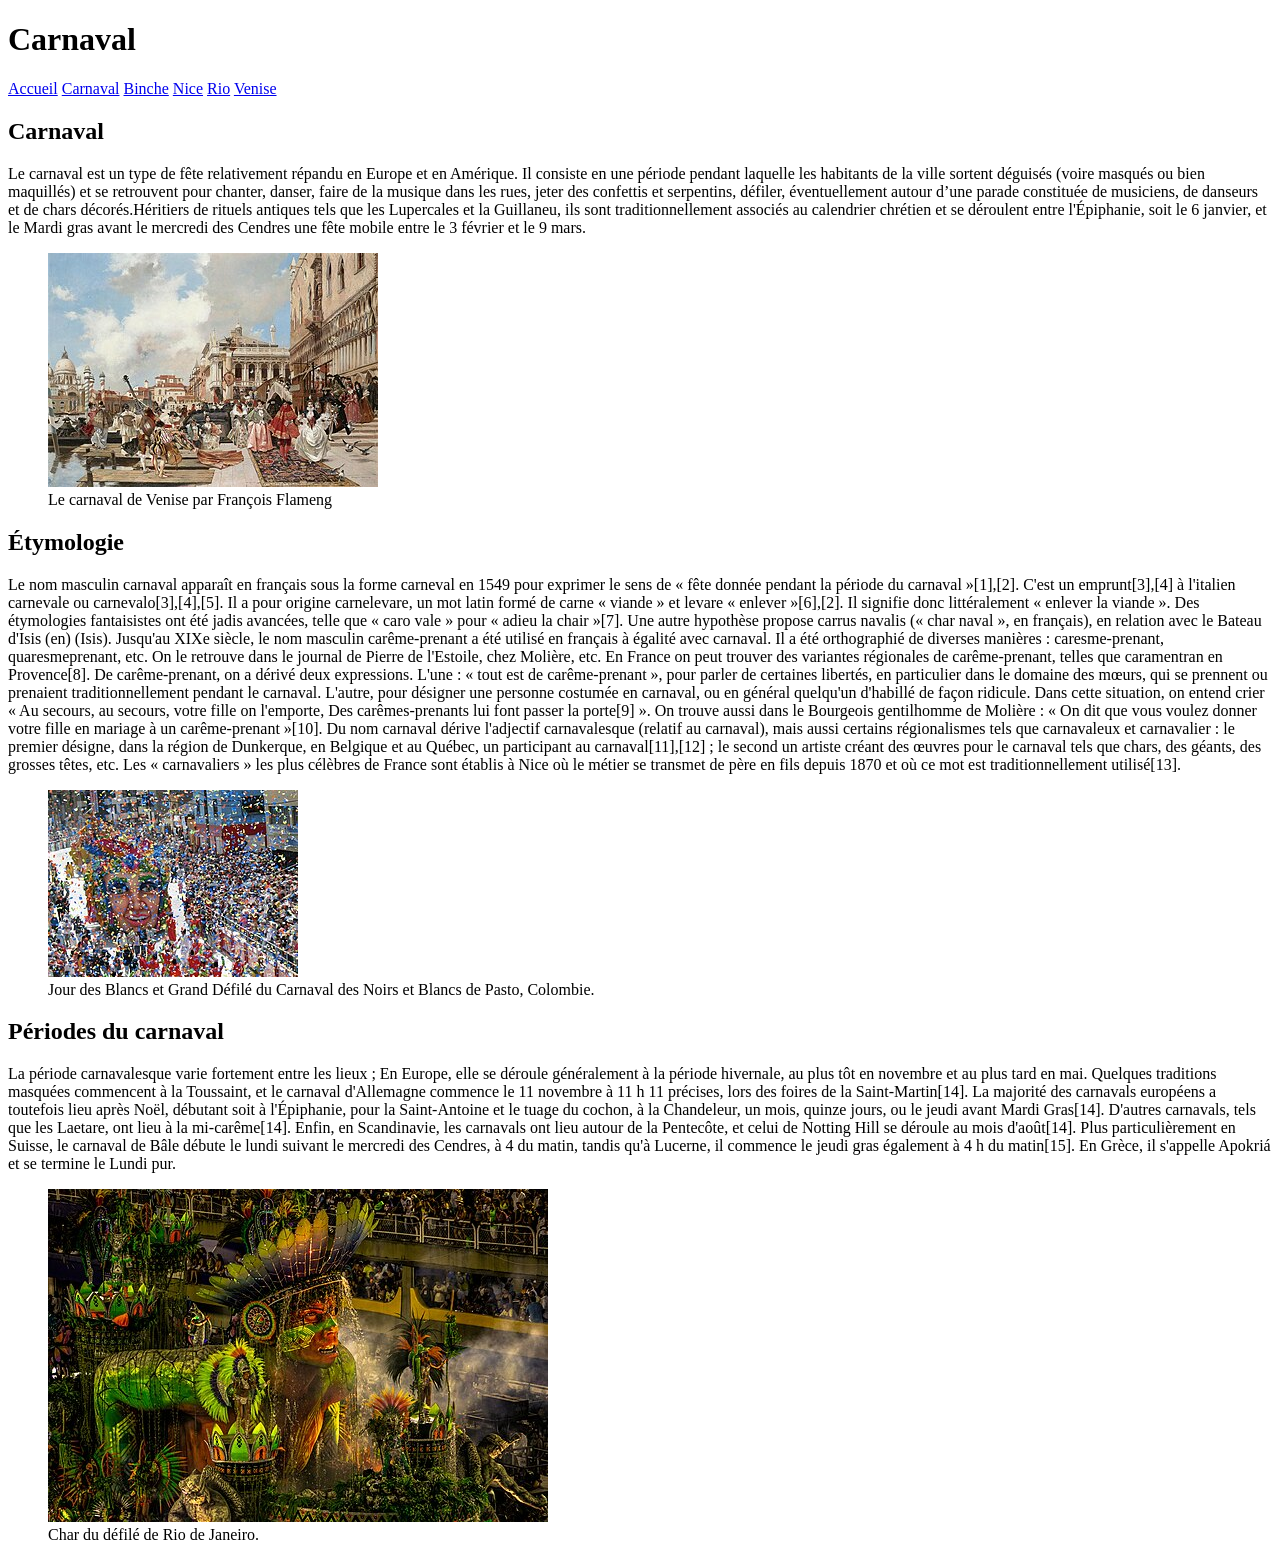
==== site-carnaval/carnaval.html @ f8c45995 "base html de la page carnaval" ====
<!DOCTYPE html>
<html lang="fr">

<head>
    <meta charset="UTF-8">
    <meta name="viewport" content="width=device-width, initial-scale=1.0">
    <title>Carnval</title>
    <link rel="stylesheet" href="css/style.css">
</head>

<body>
    <header>
        <h1>Carnaval</h1>
        <nav>
            <a href="index.html">Accueil</a>
            <a href="carnaval.html">Carnaval</a>
            <a href="binche.html">Binche</a>
            <a href="nice.html">Nice</a>
            <a href="rio.html">Rio</a>
            <a href="venise.html">Venise</a>
        </nav>
    </header>
    <main>
        <div>
            <h2>Carnaval</h2>
            <p>Le carnaval est un type de fête relativement répandu en Europe et en Amérique. Il consiste en une période
                pendant laquelle les habitants de la ville sortent déguisés (voire masqués ou bien maquillés) et se
                retrouvent pour chanter, danser, faire de la musique dans les rues, jeter des confettis et serpentins,
                défiler, éventuellement autour d’une parade constituée de musiciens, de danseurs et de chars
                décorés.Héritiers de rituels antiques tels que les Lupercales et la Guillaneu, ils sont
                traditionnellement associés au calendrier chrétien et se déroulent entre l'Épiphanie, soit le 6 janvier,
                et le Mardi gras avant le mercredi des Cendres une fête mobile entre le 3 février et le 9 mars.</p>
            <figure>
                <img src="medias/images/venise-carnaval.jpg" alt="">
                <figcaption>
                    Le carnaval de Venise par François Flameng
                </figcaption>
            </figure>
        </div>
        <div>
            <h2>Étymologie</h2>
            <p>Le nom masculin carnaval apparaît en français sous la forme carneval en 1549 pour exprimer le sens de «
                fête donnée pendant la période du carnaval »[1],[2].

                C'est un emprunt[3],[4] à l'italien carnevale ou carnevalo[3],[4],[5]. Il a pour origine carnelevare, un
                mot latin formé de carne « viande » et levare « enlever »[6],[2]. Il signifie donc littéralement «
                enlever la viande ».

                Des étymologies fantaisistes ont été jadis avancées, telle que « caro vale » pour « adieu la chair »[7].

                Une autre hypothèse propose carrus navalis (« char naval », en français), en relation avec le Bateau
                d'Isis (en) (Isis).

                Jusqu'au XIXe siècle, le nom masculin carême-prenant a été utilisé en français à égalité avec carnaval.
                Il a été orthographié de diverses manières : caresme-prenant, quaresmeprenant, etc. On le retrouve dans
                le journal de Pierre de l'Estoile, chez Molière, etc. En France on peut trouver des variantes régionales
                de carême-prenant, telles que caramentran en Provence[8].

                De carême-prenant, on a dérivé deux expressions. L'une : « tout est de carême-prenant », pour parler de
                certaines libertés, en particulier dans le domaine des mœurs, qui se prennent ou prenaient
                traditionnellement pendant le carnaval. L'autre, pour désigner une personne costumée en carnaval, ou en
                général quelqu'un d'habillé de façon ridicule. Dans cette situation, on entend crier « Au secours, au
                secours, votre fille on l'emporte, Des carêmes-prenants lui font passer la porte[9] ». On trouve aussi
                dans le Bourgeois gentilhomme de Molière : « On dit que vous voulez donner votre fille en mariage à un
                carême-prenant »[10].

                Du nom carnaval dérive l'adjectif carnavalesque (relatif au carnaval), mais aussi certains régionalismes
                tels que carnavaleux et carnavalier : le premier désigne, dans la région de Dunkerque, en Belgique et au
                Québec, un participant au carnaval[11],[12] ; le second un artiste créant des œuvres pour le carnaval
                tels que chars, des géants, des grosses têtes, etc. Les « carnavaliers » les plus célèbres de France
                sont établis à Nice où le métier se transmet de père en fils depuis 1870 et où ce mot est
                traditionnellement utilisé[13].</p>
            <figure>
                <img src="medias/images/etymo-carnaval.jpg" alt="">
                <figcaption>
                    Jour des Blancs et Grand Défilé du Carnaval des Noirs et Blancs de Pasto, Colombie.
                </figcaption>
            </figure>
        </div>
        <div>
            <h2>Périodes du carnaval</h2>
            <p>La période carnavalesque varie fortement entre les lieux ;

                En Europe, elle se déroule généralement à la période hivernale, au plus tôt en novembre et au plus tard
                en mai. Quelques traditions masquées commencent à la Toussaint, et le carnaval d'Allemagne commence le
                11 novembre à 11 h 11 précises, lors des foires de la Saint-Martin[14]. La majorité des carnavals
                européens a toutefois lieu après Noël, débutant soit à l'Épiphanie, pour la Saint-Antoine et le tuage du
                cochon, à la Chandeleur, un mois, quinze jours, ou le jeudi avant Mardi Gras[14]. D'autres carnavals,
                tels que les Laetare, ont lieu à la mi-carême[14]. Enfin, en Scandinavie, les carnavals ont lieu autour
                de la Pentecôte, et celui de Notting Hill se déroule au mois d'août[14].

                Plus particulièrement en Suisse, le carnaval de Bâle débute le lundi suivant le mercredi des Cendres, à
                4 du matin, tandis qu'à Lucerne, il commence le jeudi gras également à 4 h du matin[15]. En Grèce, il
                s'appelle Apokriá et se termine le Lundi pur.</p>
            <figure>
                <img src="medias/images/rio-carnaval.jpg" alt="">
                <figcaption>
                    Char du défilé de Rio de Janeiro.
                </figcaption>
            </figure>
        </div>
    </main>
    <footer>

    </footer>
</body>

</html>
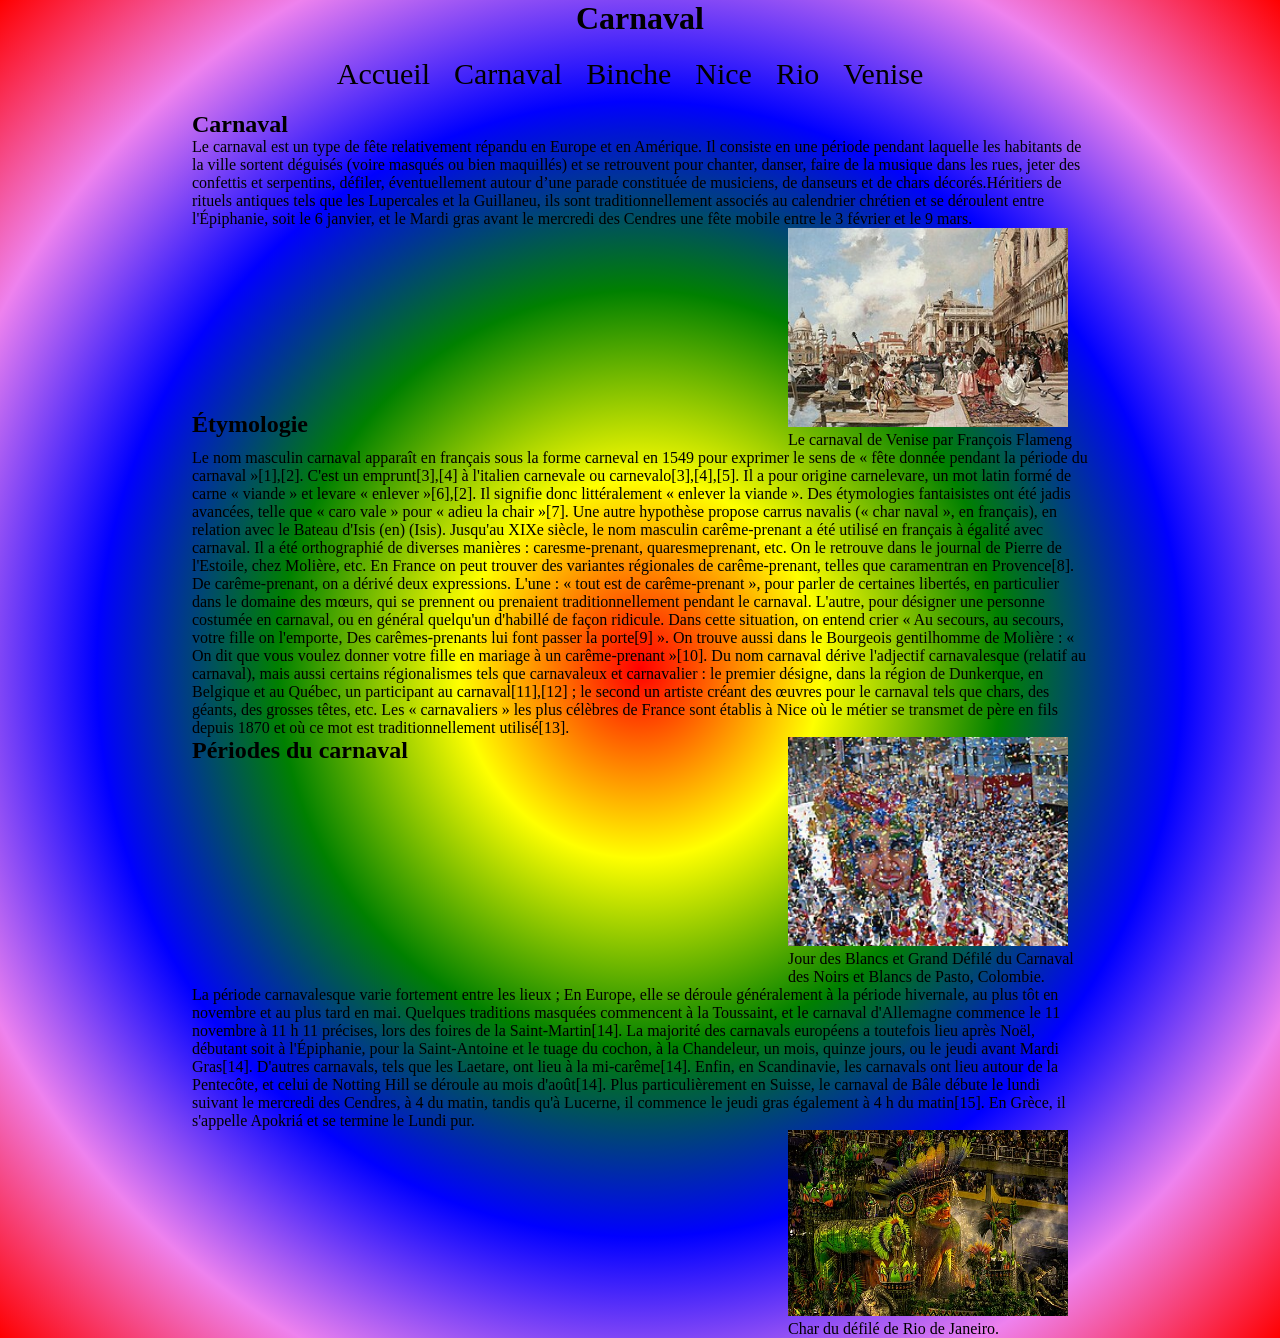
==== commit 4ec0c260: "base css page carnaval en cours" ====
--- a/site-carnaval/carnaval.html
+++ b/site-carnaval/carnaval.html
@@ -21,7 +21,7 @@
         </nav>
     </header>
     <main>
-        <div>
+        <div class="box-carnaval">
             <h2>Carnaval</h2>
             <p>Le carnaval est un type de fête relativement répandu en Europe et en Amérique. Il consiste en une période
                 pendant laquelle les habitants de la ville sortent déguisés (voire masqués ou bien maquillés) et se
@@ -37,25 +37,20 @@
                 </figcaption>
             </figure>
         </div>
-        <div>
+        <div class="box-carnaval">
             <h2>Étymologie</h2>
             <p>Le nom masculin carnaval apparaît en français sous la forme carneval en 1549 pour exprimer le sens de «
                 fête donnée pendant la période du carnaval »[1],[2].
-
                 C'est un emprunt[3],[4] à l'italien carnevale ou carnevalo[3],[4],[5]. Il a pour origine carnelevare, un
                 mot latin formé de carne « viande » et levare « enlever »[6],[2]. Il signifie donc littéralement «
                 enlever la viande ».
-
                 Des étymologies fantaisistes ont été jadis avancées, telle que « caro vale » pour « adieu la chair »[7].
-
                 Une autre hypothèse propose carrus navalis (« char naval », en français), en relation avec le Bateau
                 d'Isis (en) (Isis).
-
                 Jusqu'au XIXe siècle, le nom masculin carême-prenant a été utilisé en français à égalité avec carnaval.
                 Il a été orthographié de diverses manières : caresme-prenant, quaresmeprenant, etc. On le retrouve dans
                 le journal de Pierre de l'Estoile, chez Molière, etc. En France on peut trouver des variantes régionales
                 de carême-prenant, telles que caramentran en Provence[8].
-
                 De carême-prenant, on a dérivé deux expressions. L'une : « tout est de carême-prenant », pour parler de
                 certaines libertés, en particulier dans le domaine des mœurs, qui se prennent ou prenaient
                 traditionnellement pendant le carnaval. L'autre, pour désigner une personne costumée en carnaval, ou en
@@ -63,7 +58,6 @@
                 secours, votre fille on l'emporte, Des carêmes-prenants lui font passer la porte[9] ». On trouve aussi
                 dans le Bourgeois gentilhomme de Molière : « On dit que vous voulez donner votre fille en mariage à un
                 carême-prenant »[10].
-
                 Du nom carnaval dérive l'adjectif carnavalesque (relatif au carnaval), mais aussi certains régionalismes
                 tels que carnavaleux et carnavalier : le premier désigne, dans la région de Dunkerque, en Belgique et au
                 Québec, un participant au carnaval[11],[12] ; le second un artiste créant des œuvres pour le carnaval
@@ -77,7 +71,7 @@
                 </figcaption>
             </figure>
         </div>
-        <div>
+        <div class="box-carnaval">
             <h2>Périodes du carnaval</h2>
             <p>La période carnavalesque varie fortement entre les lieux ;
 
--- a/site-carnaval/css/style.css
+++ b/site-carnaval/css/style.css
@@ -0,0 +1,172 @@
+* {
+    box-sizing: border-box;
+    margin: 0;
+    padding: 0;
+}
+
+body {
+    width: 70%;
+    margin: 0 auto;
+    background: radial-gradient(red, yellow, green, blue, violet, red);
+}
+
+h1 {
+    text-align: center;
+    margin-bottom: 20px;
+}
+
+nav {
+    text-align: center;
+    margin-bottom: 20px;
+}
+
+nav a {
+    text-align: center;
+    text-decoration: none;
+    color: black;
+    font-size: 30px;
+    margin-right: 20px;
+}
+
+.accroche-accueil {
+    text-align: center;
+}
+
+.box-accueil {
+    position: relative;
+
+
+}
+
+.binche-img {
+    border: 2px solid white;
+    border-radius: 45px;
+    box-shadow: 2px 2px 10px white;
+}
+
+.nice-img {
+    border: 2px solid white;
+    border-radius: 45px;
+    box-shadow: 2px 2px 10px white;
+}
+
+.rio-img {
+    border: 2px solid white;
+    border-radius: 45px;
+    box-shadow: 2px 2px 10px white;
+}
+
+.venise-img {
+    border: 2px solid white;
+    border-radius: 45px;
+    box-shadow: 2px 2px 10px white;
+}
+
+
+.binche img {
+    width: 47%;
+    height: 350px;
+    float: left;
+    margin: 20px;
+}
+
+.nice img {
+    width: 47%;
+    height: 350px;
+    float: right;
+    margin: 20px;
+}
+
+.rio img {
+    width: 47%;
+    height: 350px;
+    float: left;
+    margin: 20px;
+}
+
+.venise img {
+    width: 47%;
+    height: 350px;
+    float: right;
+    margin: 20px;
+}
+
+
+
+
+.binche-button {
+    position: absolute;
+    bottom: 500px;
+    right: 1050px;
+    padding: 20px;
+    border-radius: 10px;
+    width: 150px;
+    box-shadow: 2px 2px 10px white;
+    background: conic-gradient(red, yellow, green, blue, violet, red);
+    font-size: 20px;
+    color: black;
+    font-weight:bold;
+    cursor:pointer;
+}
+
+.nice-button {
+    position: absolute;
+    bottom: 500px;
+    right: 350px;
+    padding: 20px;
+    border-radius: 10px;
+    width: 150px;
+    box-shadow: 2px 2px 10px white;
+    background: conic-gradient(red, yellow, green, blue, violet, red);
+    font-size: 20px;
+    color: black;
+    font-weight:bold;
+    cursor:pointer;
+}
+
+.rio-button {
+    position: absolute;
+    bottom: 100px; 
+    right: 1050px;
+    padding: 20px;
+    border-radius: 10px;
+    width: 150px;
+    box-shadow: 2px 2px 10px white;
+    background: conic-gradient(red, yellow, green, blue, violet, red);
+    font-size: 20px;
+    color: black;
+    font-weight:bold;
+    cursor:pointer;
+}
+
+.venise-button {
+    position: absolute;
+    bottom: 100px;
+    right: 350px;
+    padding: 20px;
+    border-radius: 10px;
+    width: 150px;
+    box-shadow: 2px 2px 10px white;
+    background: conic-gradient(red, yellow, green, blue, violet, red);
+    font-size: 20px;
+    color: black;
+    font-weight:bold;
+    cursor:pointer;
+}
+
+.box-carnaval{
+    position: relative;
+    height: 300px;
+}
+
+.box-carnaval p{
+    float: left;
+}
+figure {
+    float: right;
+    width: 300px;
+}
+
+figure img{
+    width: 280px;
+}
